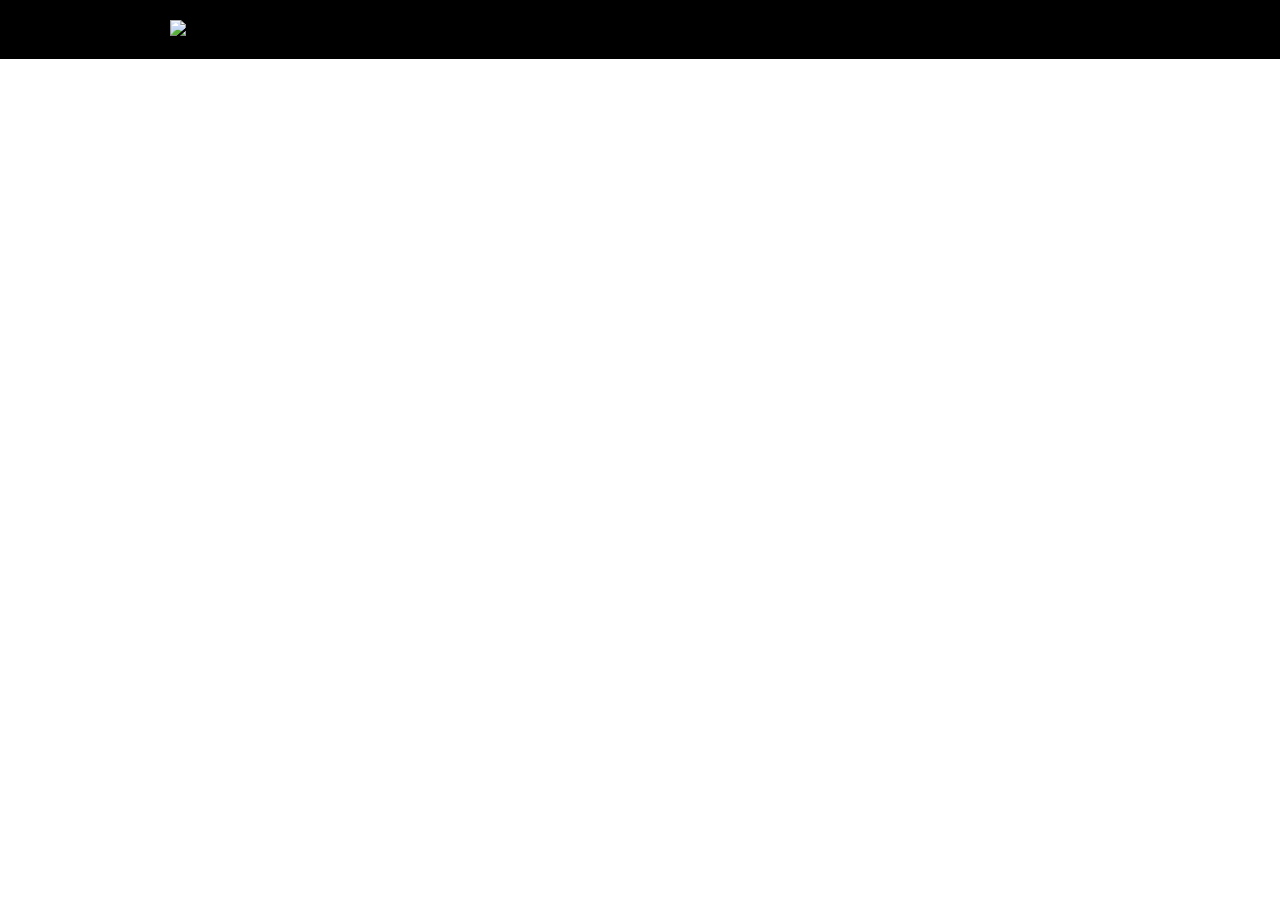
==== produtos.html @ 4f8b48f6 "Add files via upload" ====
<!DOCTYPE html>
<html>
	<head>
		<meta charset="utf-8">
		<title>Produtos - Lojas Aki</title>
		<link rel="stylesheet" href="reset.css">
		<link rel="stylesheet" href="produtos.css">
	</head>
	<body>
		<header>
			<div class="caixa">
				<img src="logo.png">
				<nav>
					<ul>
						<li><a href="index.html">Home</a></li>
						<li><a href="produtos.html">Produtos</a></li>
					</ul>
				</nav>
			</div>
		</header>
		<main>
			
		</main>
	</body>
</html>
---- produtos.css ----
header {
    background: #000000;
    padding: 20px 0;
}

.caixa {
    width: 940px;
    position: relative;
    margin: 0 auto;
}

nav {
    position: absolute;
    top: 110px;
    right: 0;
}

nav li {
    display: inline;
    margin: 0 0 0 15px;
}

nav a {
    text-transform: uppercase;
    color: #FFFFFF;
    font-weight: bold;
    font-size: 22px;
    text-decoration: none;
}

nav a:hover {
    color: #C78C19;
    text-decoration: underline;
}
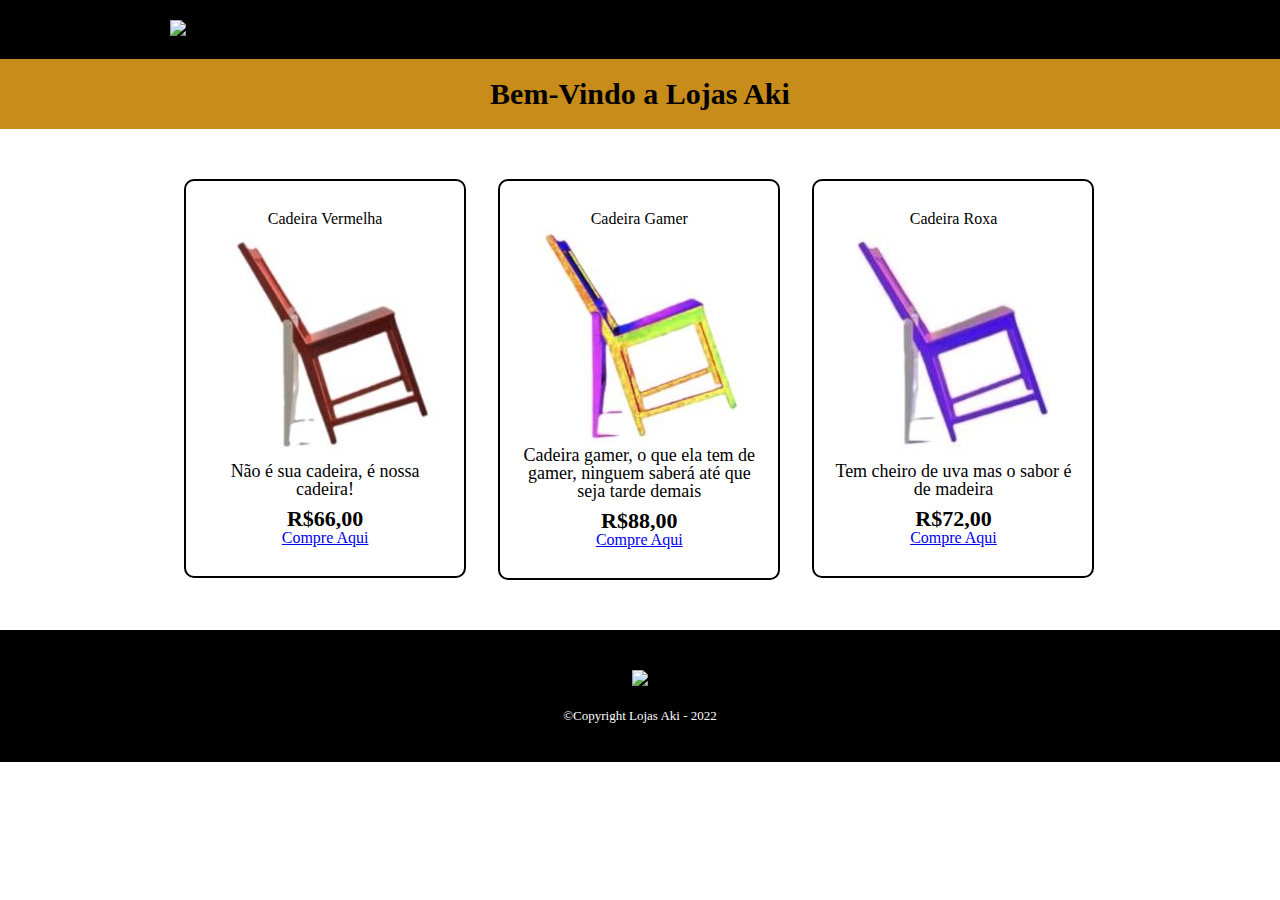
==== commit 311dedb9: "Add files via upload" ====
--- a/produtos.html
+++ b/produtos.html
@@ -19,7 +19,36 @@
 			</div>
 		</header>
 		<main>
-			
+			<div class="principal">
+				<h1 class="tituloprincipal">Bem-Vindo a Lojas Aki</h1>
+			</div>
+			<ul class="produtos">
+				<li>
+					<h1>Cadeira Vermelha</h1>
+					<img src="cadeiravermelha.jpg">
+					<p class="produtosdescricao">Não é sua cadeira, é nossa cadeira!</p>
+					<p class="produtospreco">R$66,00</p>
+					<p><a href="https://www.youtube.com/watch?v=dQw4w9WgXcQ&ab_channel=RickAstley">Compre Aqui</a></p>
+				</li>
+				<li>
+					<h1>Cadeira Gamer</h1>
+					<img src="cadeiragamer.jpg">
+					<p class="produtosdescricao">Cadeira gamer, o que ela tem de gamer, ninguem saberá até que seja tarde demais</p>
+					<p class="produtospreco">R$88,00</p>
+					<p><a href="https://www.youtube.com/watch?v=dQw4w9WgXcQ&ab_channel=RickAstley">Compre Aqui</a></p>
+				</li>
+				<li>
+					<h1>Cadeira Roxa</h1>
+					<img src="cadeiraroxa.jpg">
+					<p class="produtosdescricao">Tem cheiro de uva mas o sabor é de madeira</p>
+					<p class="produtospreco">R$72,00</p>
+					<p><a href="https://www.youtube.com/watch?v=dQw4w9WgXcQ&ab_channel=RickAstley">Compre Aqui</a></p>
+				</li>
+			</ul>
 		</main>
+		<footer>
+			<img src="logo.png">
+			<p class="copyrights">&copy;Copyright Lojas Aki - 2022</p>
+		</footer>
 	</body>
 </html>--- a/produtos.css
+++ b/produtos.css
@@ -31,4 +31,72 @@
 nav a:hover {
     color: #C78C19;
     text-decoration: underline;
+}
+
+.principal {
+    background: #C78C19;
+    padding: 20px;
+}
+
+.tituloprincipal {
+    text-align: center;
+    font-size: 30px;
+    font-weight: bold;
+}
+
+.produtos {
+    width: 940px;
+    margin: 0 auto;
+    padding: 50px 0;
+}
+
+.produtos li {
+    display: inline-block;
+    text-align: center;
+    width: 30%;
+    vertical-align: top;
+    margin: 0 1.5%;
+    padding: 30px 20px;
+    box-sizing: border-box;
+    border: 2px solid #000000;
+    border-radius: 10px;
+}
+
+.produtos li:hover {
+    border-color: #C78C19;
+}
+
+.produtos li:active {
+    border-color: #088C19;
+}
+
+.produtos li:hover h2 {
+    font-size: 34px;
+}
+
+.produtos h2 {
+    font-size: 30px;
+    font-weight: bold;
+}
+
+.produtosdescricao {
+    font-size: 18px;
+}
+
+.produtospreco {
+    font-size: 22px;
+    font-weight: bold;
+    margin-top: 10px;
+}
+
+footer {
+    text-align: center;
+    background: #000000;
+    padding: 40px 0;
+}
+
+.copyrights {
+    color: #FFFFFF;
+    font-size: 13px;
+    margin: 20px 0 0;
 }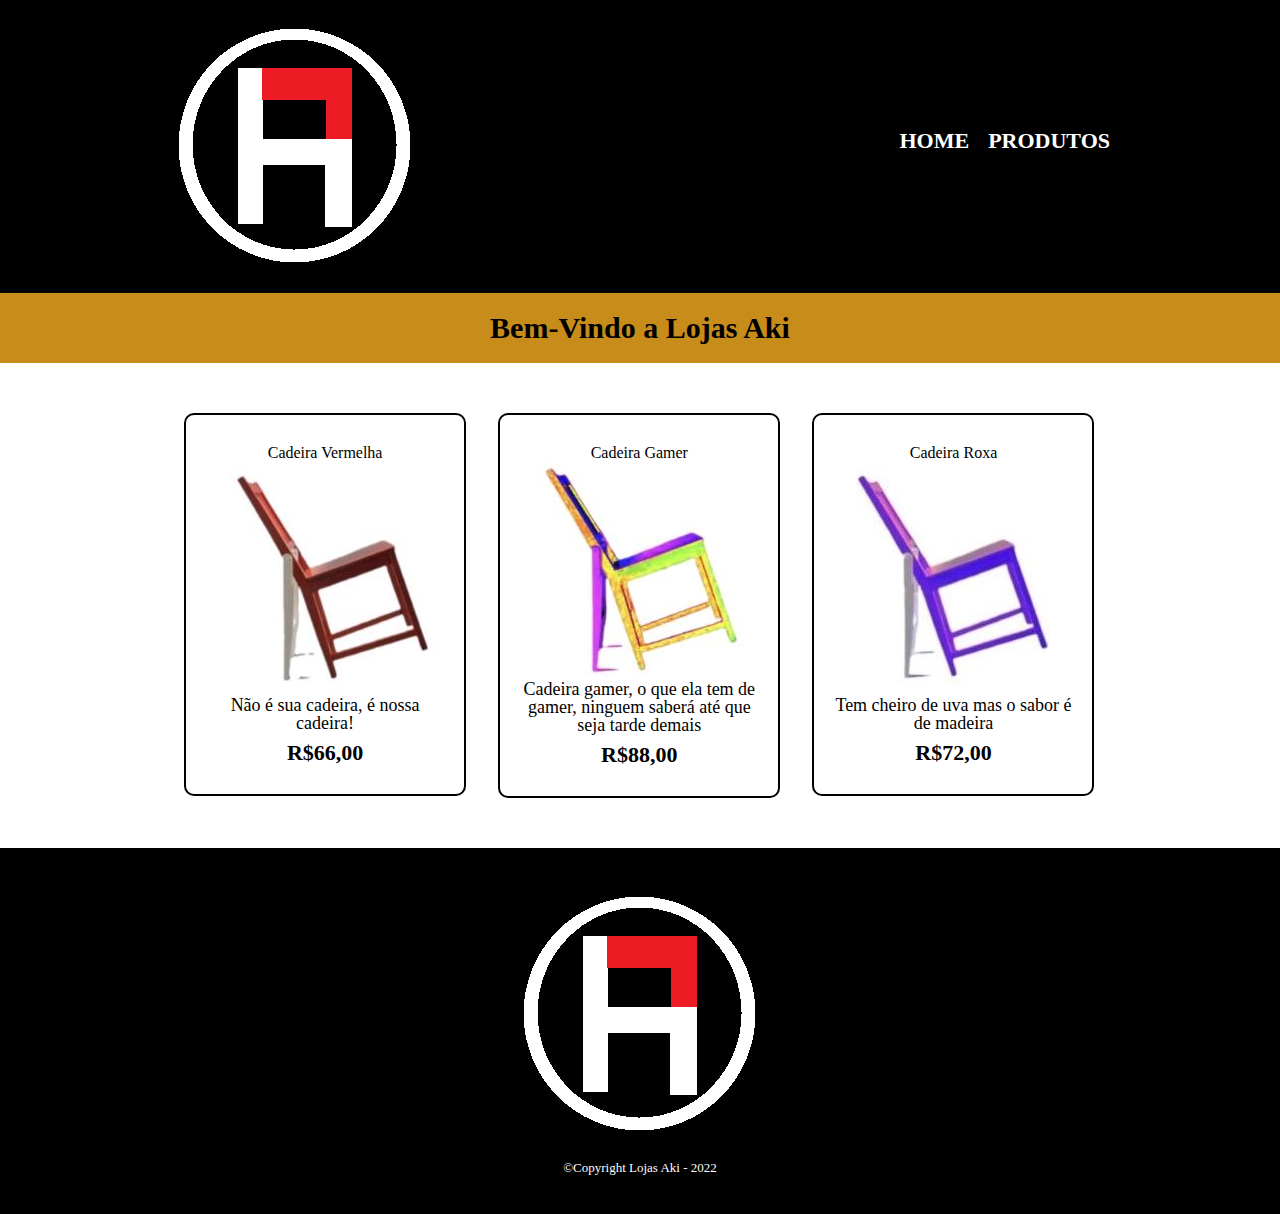
==== commit 6a7675cf: "Add files via upload" ====
--- a/produtos.html
+++ b/produtos.html
@@ -28,21 +28,18 @@
 					<img src="cadeiravermelha.jpg">
 					<p class="produtosdescricao">Não é sua cadeira, é nossa cadeira!</p>
 					<p class="produtospreco">R$66,00</p>
-					<p><a href="https://www.youtube.com/watch?v=dQw4w9WgXcQ&ab_channel=RickAstley">Compre Aqui</a></p>
 				</li>
 				<li>
 					<h1>Cadeira Gamer</h1>
 					<img src="cadeiragamer.jpg">
 					<p class="produtosdescricao">Cadeira gamer, o que ela tem de gamer, ninguem saberá até que seja tarde demais</p>
 					<p class="produtospreco">R$88,00</p>
-					<p><a href="https://www.youtube.com/watch?v=dQw4w9WgXcQ&ab_channel=RickAstley">Compre Aqui</a></p>
 				</li>
 				<li>
 					<h1>Cadeira Roxa</h1>
 					<img src="cadeiraroxa.jpg">
 					<p class="produtosdescricao">Tem cheiro de uva mas o sabor é de madeira</p>
 					<p class="produtospreco">R$72,00</p>
-					<p><a href="https://www.youtube.com/watch?v=dQw4w9WgXcQ&ab_channel=RickAstley">Compre Aqui</a></p>
 				</li>
 			</ul>
 		</main>
